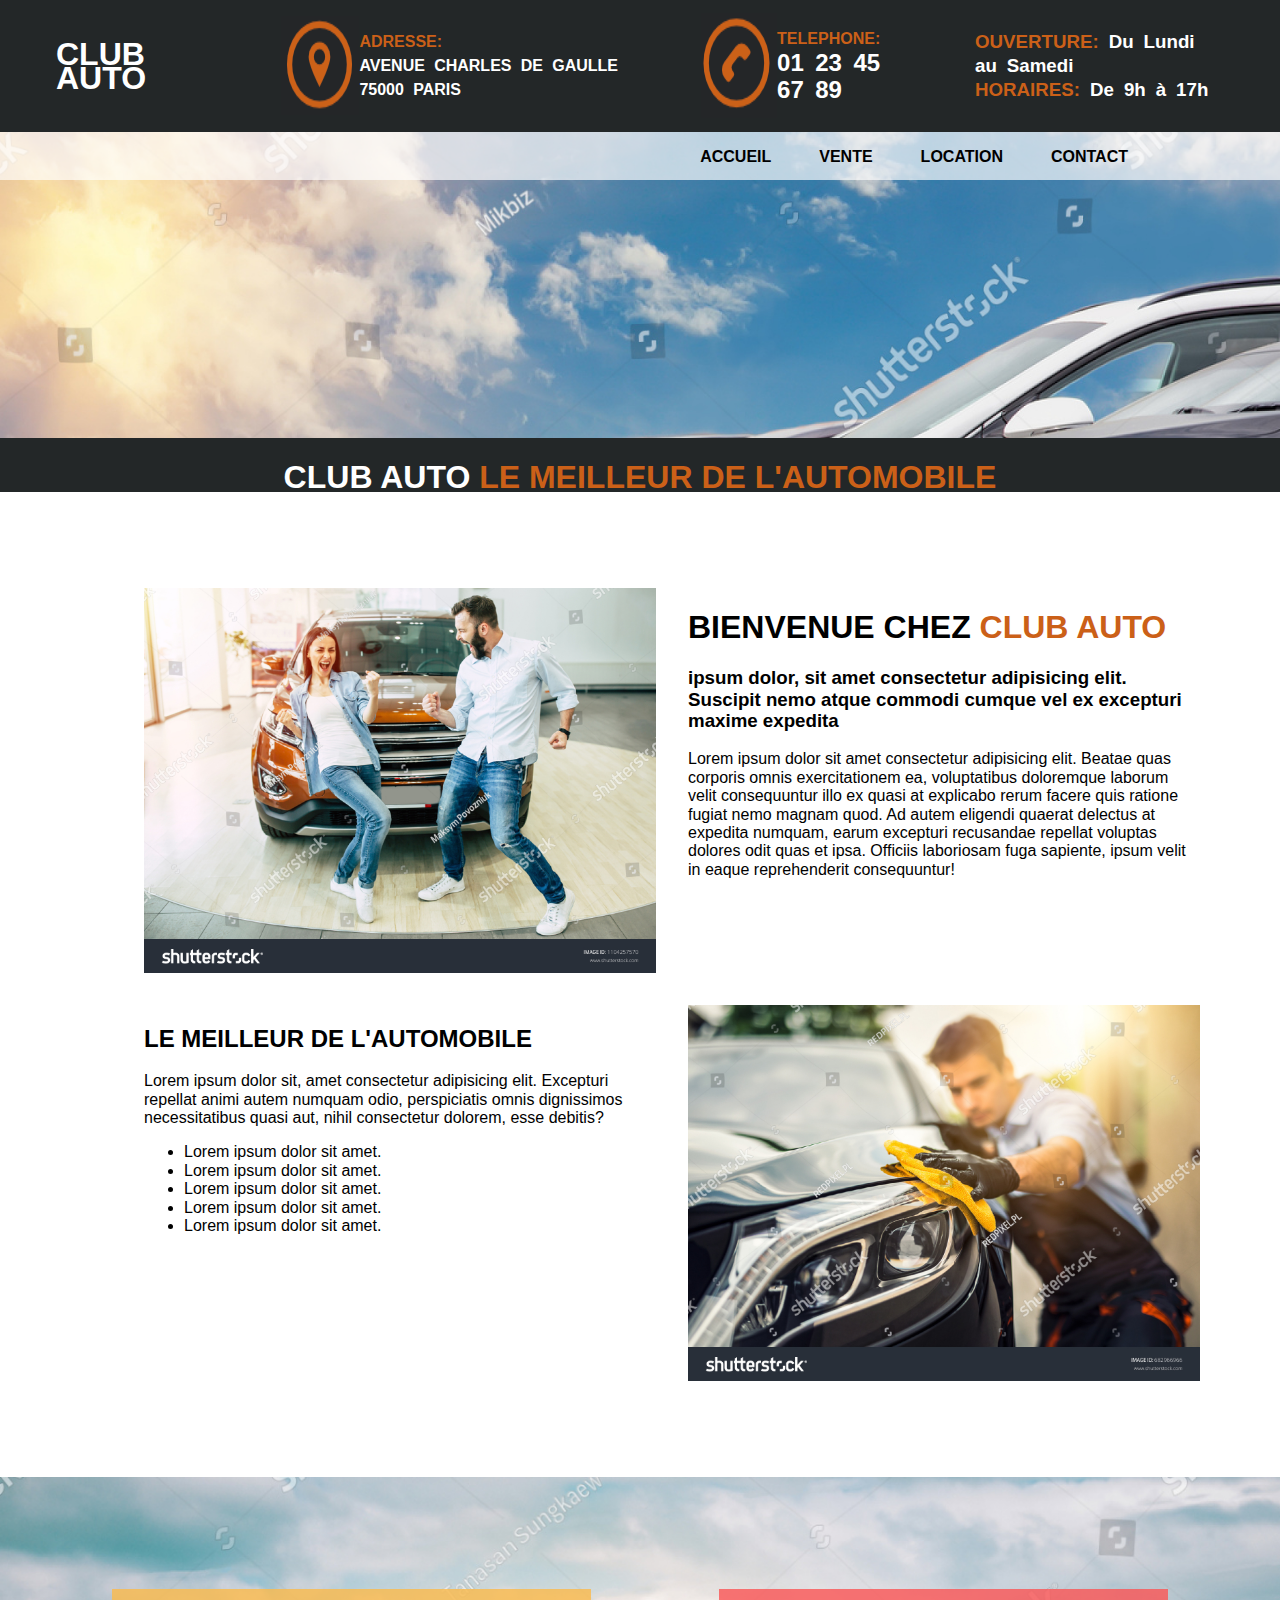
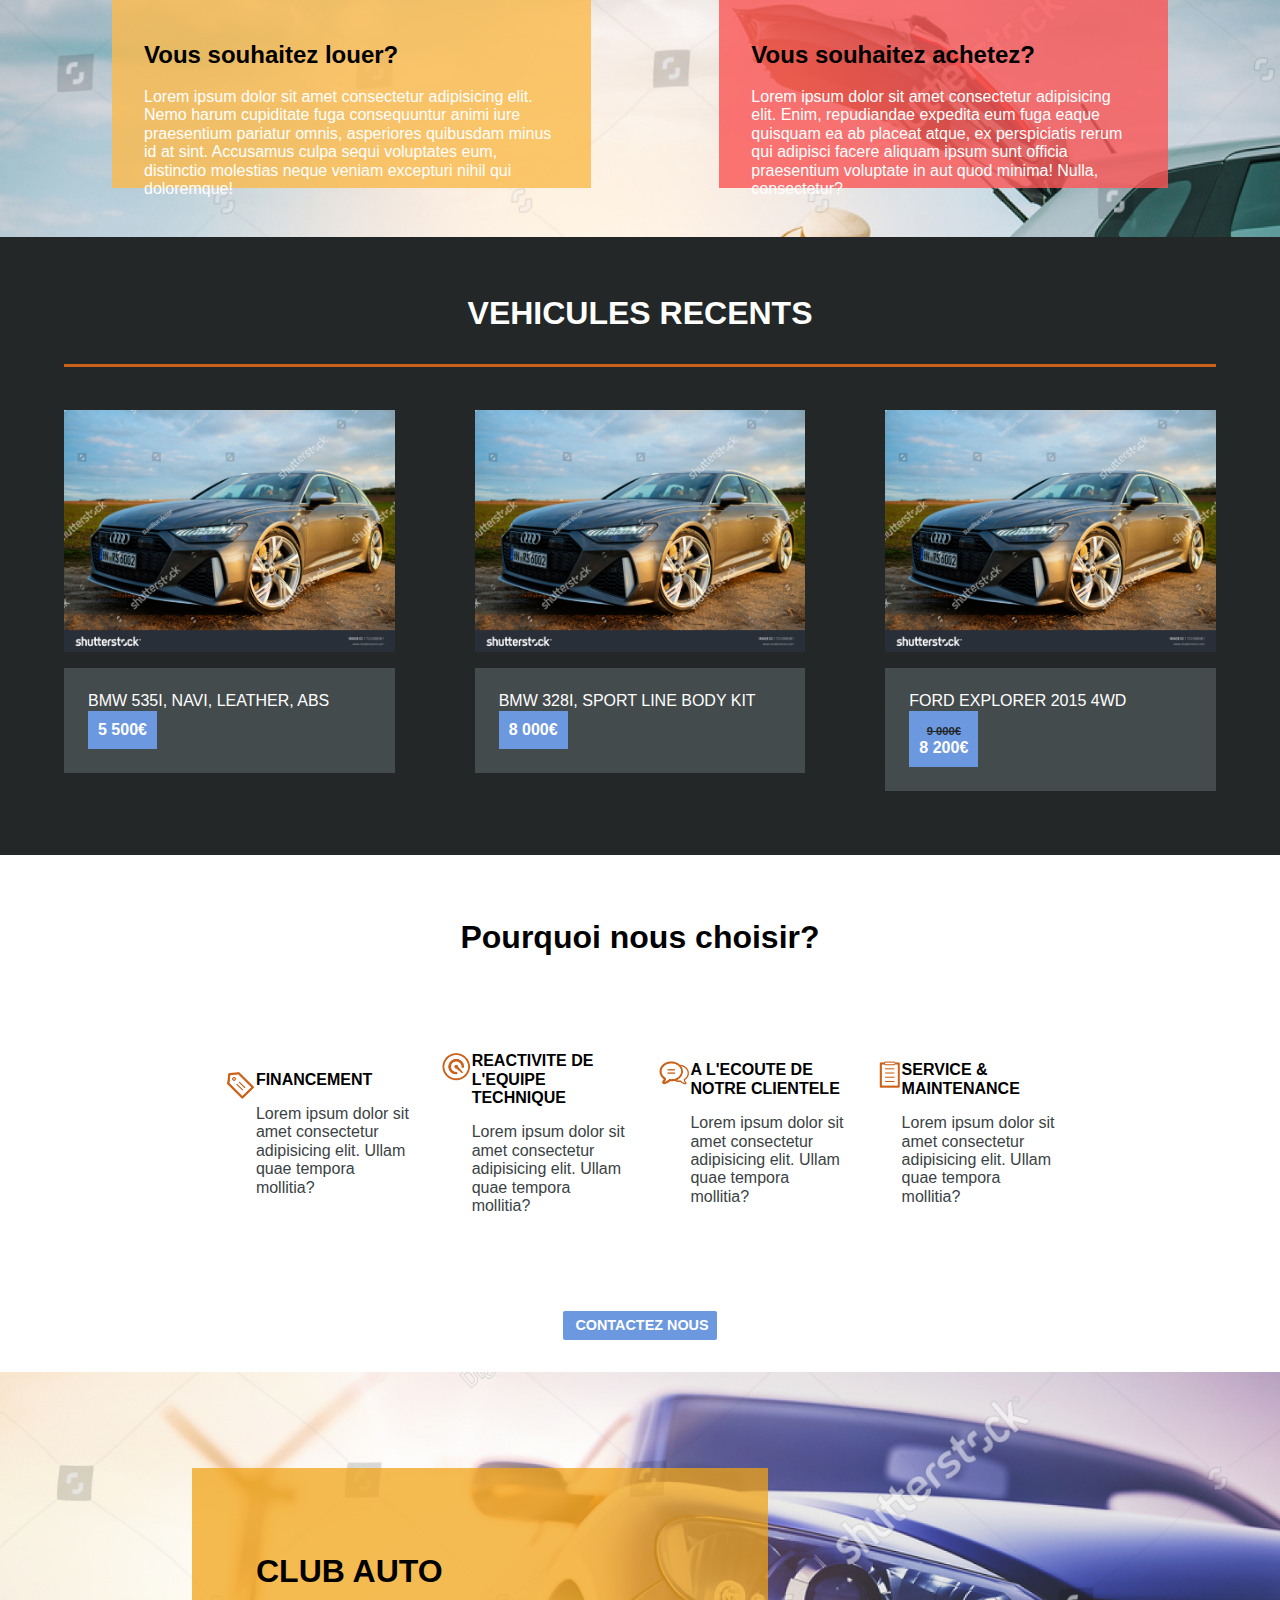
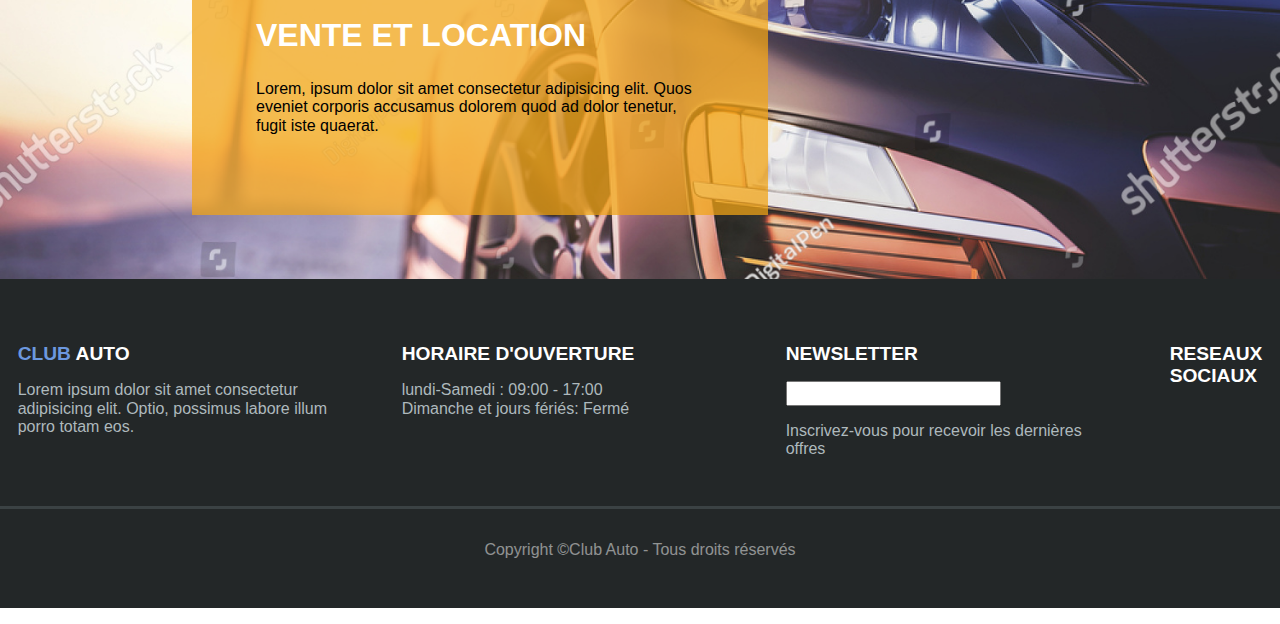
==== index.html @ ea51381f "Added" ====
<!DOCTYPE html>
<html lang="zxx">
<head>
    <meta charset="UTF-8">
    <meta http-equiv="X-UA-Compatible" content="IE=edge">
    <meta name="viewport" content="width=device-width, initial-scale=1.0">
    <title>Club Auto</title>
    <link rel="stylesheet" href="/normalize.css">
    <link rel="stylesheet" href="/style.css">
</head>
<body>
    <header id="mainHeader">
        <div class="burger">
            <svg fill="#000000" xmlns="http://www.w3.org/2000/svg"  viewBox="0 0 30 30" width="30px" height="30px"><path d="M 3 7 A 1.0001 1.0001 0 1 0 3 9 L 27 9 A 1.0001 1.0001 0 1 0 27 7 L 3 7 z M 3 14 A 1.0001 1.0001 0 1 0 3 16 L 27 16 A 1.0001 1.0001 0 1 0 27 14 L 3 14 z M 3 21 A 1.0001 1.0001 0 1 0 3 23 L 27 23 A 1.0001 1.0001 0 1 0 27 21 L 3 21 z"/></svg>
        </div>
        <section id="fHeader">
          
            <div class="A">
                <h1 class="none" >CLUB AUTO</h1>
            </div>
            <div class="AB">
                <img class="none" src="/icon/icone-adresse.png" alt="icon d'adresse">
                <h2 class="none">ADRESSE:<br><span>AVENUE CHARLES DE GAULLE 75000 PARIS</span></h2> <br>
                <p></p>
            </div>
            <div class="ABC">
            <img src="/icon/icon-telephone.png" alt="icon de téléphone">
                <h2>TELEPHONE:<br><span>01 23 45 67 89</span></h2>
               
            </div>
            <div class="ABCD">
                <h3 class="none"><SPAN>OUVERTURE:</SPAN> Du Lundi au Samedi <br><span>HORAIRES:</span> De 9h à 17h</h3>
                
            </div>
        </section>
        <section id="sHeader">
           <nav class="mainNav none">
                <ul>
                    <li><a href="/index.html">ACCUEIL</a></li>
                    <li><a href="/vente.html">VENTE</a></li>
                    <li><a href="/Location.html">LOCATION</a></li>
                    <li><a href="/Contact.html">CONTACT</a></li>
                </ul>
            </nav>    
             <div class="bottomHeader">      
                 <h1><span>CLUB AUTO</span> LE MEILLEUR DE L'AUTOMOBILE</h1>
            </div> 
        </section>

    </header> <!-- Ici ce termine le header -->
    
    <section id="AMiddlePage">
        <div id="AfContent"> 
            <div class="fblock">
                <img src="/img/clients.jpg" alt="photo clients">
            </div>
            <div class="sblock">    
                <h1>BIENVENUE CHEZ <span>CLUB AUTO</span></h1>
                <h3> ipsum dolor, sit amet consectetur adipisicing elit. Suscipit nemo atque commodi cumque vel ex excepturi maxime expedita </h3>
                <p>Lorem ipsum dolor sit amet consectetur adipisicing elit. Beatae quas corporis omnis exercitationem ea, voluptatibus doloremque laborum velit consequuntur illo ex quasi at explicabo rerum facere quis ratione fugiat nemo magnam quod. Ad autem eligendi quaerat delectus at expedita numquam, earum excepturi recusandae repellat voluptas dolores odit quas et ipsa. Officiis laboriosam fuga sapiente, ipsum velit in eaque reprehenderit consequuntur!</p>
            </div>
        </div>
        <aside id="AsContent">
            <div class="ffblock">        
                <h2>LE MEILLEUR DE L'AUTOMOBILE</h2>
                <p>Lorem ipsum dolor sit, amet consectetur adipisicing elit. Excepturi repellat animi autem numquam odio, perspiciatis omnis dignissimos necessitatibus quasi aut, nihil consectetur dolorem, esse debitis?</p>
                <ul>
                    <li>Lorem ipsum dolor sit amet.</li>
                    <li>Lorem ipsum dolor sit amet.</li>
                    <li>Lorem ipsum dolor sit amet.</li>
                    <li>Lorem ipsum dolor sit amet.</li>
                    <li>Lorem ipsum dolor sit amet.</li>
                </ul>
            </div>
            <div class="ssblock"> 
                <img src="/img/entretien.jpg" alt="photo entretien">
            </div>    
        </aside>
    </section>
    <section id="A2MiddlePage">
        <div id="first">
            <div class="A1fContent">
                <h2>Vous souhaitez louer?</h2>
                <p>Lorem ipsum dolor sit amet consectetur adipisicing elit. Nemo harum cupiditate fuga consequuntur animi iure praesentium pariatur omnis, asperiores quibusdam minus id at sint. Accusamus culpa sequi voluptates eum, distinctio molestias neque veniam excepturi nihil qui doloremque!</p>
            </div>
            <div class="A1sContent">
                <h2>Vous souhaitez achetez?</h2>
                <p>Lorem ipsum dolor sit amet consectetur adipisicing elit. Enim, repudiandae expedita eum fuga eaque quisquam ea ab placeat atque, ex perspiciatis rerum qui adipisci facere aliquam ipsum sunt officia praesentium voluptate in aut quod minima! Nulla, consectetur?</p>
            </div>
        </div>
        <aside id="second">
            <div>
                <h2>VEHICULES RECENTS</h2>
            </div>
            <div>
                <ul>
                    <li><img src="/img/vehicule2.jpg" alt="photo audi"><p>BMW 535I, NAVI, LEATHER, ABS <button> 5 500€</button></p></li>
                    <li class="none"><img src="/img/vehicule2.jpg" alt="photo audi"><p>BMW 328I, SPORT LINE BODY KIT <button> 8 000€</button></p></li>
                    <li class="none"><img src="/img/vehicule2.jpg" alt="photo audi"><p>FORD EXPLORER 2015 4WD <button><span>9 000€</span><br> 8 200€</button></li>
                </ul>
            </div>
        </aside>
    </section>
    <section id="AbottomPage">
        <div>
            <h3>Pourquoi nous choisir?</h3>
        </div>
        <div class="AbottomP"> 
            <ul>
                <li>
                    
                    <div> <img src="/icon/icon1.png" alt="icon financement"></div>
                   <div> <h4>FINANCEMENT</h4>
                    <p>Lorem ipsum dolor sit amet consectetur adipisicing elit. Ullam quae tempora mollitia?</p></div>
                </li>
                <li>
                   <div> <img src="/icon/icon2.png" alt="icon equipe technique">  </div>
                   <div> <h4>REACTIVITE DE L'EQUIPE TECHNIQUE</h4>
                    <p>Lorem ipsum dolor sit amet consectetur adipisicing elit. Ullam quae tempora mollitia?</p></div>
                </li>      
                <li>
                    <div> <img src="/icon/icon3.png" alt="icon clientele"></div>
                    <div> <h4>A L'ECOUTE DE NOTRE CLIENTELE</h4>
                    <p>Lorem ipsum dolor sit amet consectetur adipisicing elit. Ullam quae tempora mollitia?</p></div>
                </li>
                <li>
                    <div> <img src="/icon/icon4.png" alt="icon service"></div>
                    <div>  <h4>SERVICE & MAINTENANCE</h4>
                    <p>Lorem ipsum dolor sit amet consectetur adipisicing elit. Ullam quae tempora mollitia?</p></div>
                </li>
            </ul> 
        </div>
        <div class="bouton">   
            <button>CONTACTEZ NOUS</button>
        </div>       
            
    </section>
    <section id="A2bottomPage">
        <div class="AbottomContent">
            <h1>CLUB AUTO </h1><h2>VENTE ET LOCATION</h2>
            <p>Lorem, ipsum dolor sit amet consectetur adipisicing elit. Quos eveniet corporis accusamus dolorem quod ad dolor tenetur, fugit iste quaerat.</p>
        </div>
    </section>
    <footer id="mainFooter">
        <ul>
            <li><h2><span>CLUB</span>  AUTO</h2>
                <p>Lorem ipsum dolor sit amet consectetur adipisicing elit. Optio, possimus labore illum porro totam eos.</p>
            </li>
            <li><h2>HORAIRE D'OUVERTURE</h2>
                <p>lundi-Samedi : 09:00 - 17:00<br> Dimanche et jours fériés: Fermé</p>
            </li>
            <li><h2>NEWSLETTER</h2>
                <label for="email"></label>
                <input type="email" name="email" id="email">
                <p>Inscrivez-vous pour recevoir les dernières offres</p>
            </li>
            <li><h2>RESEAUX SOCIAUX</h2>
            </li>
        </ul>
        <div class="aaa">
            <p>Copyright &#169;Club Auto - Tous droits réservés</p>
        </div>
    </footer><!-- Ici ce termien le footer-->
    
</body>
</html>
---- style.css ----
*{
    font-family: Arial, Helvetica, sans-serif;
}
html,body{
    width:100%;
    overflow-x:hidden;
    }


#fHeader{
    background-color: #232728;
    height: 7.5vh;
    display: flex;
    padding: 2em 1em;
    justify-content: center;
    align-items: center;
}
#fHeader h2{
    font-size: 1em;
    color: #cb6018;
}
#fHeader p , #fHeader h3{
    color: #FFF;
}
#fHeader div{
    padding: 2em 2.5em;
    display: flex;
    word-spacing: 0.3em;
    line-height: 1.5em
}
.AB h2 span,.ABC h2 span,.A{
    color: #fff;
}
.ABC h2 span{
    font-size: 1.5em;
}
.ABCD h3 span{
color: #cb6018;
}

#sHeader{
    background-image: url(/img/vehicule1.jpg);
    background-repeat: no-repeat;
    height: 40vh;
    background-size: cover;
    position: relative;
      
}
.mainNav{
    background-color: #ffffffad;
    height: 3rem;
    width: 100vw;     
}
.mainNav ul{
    list-style: none;
    display: flex;
    justify-content: right; 
    padding-right: 10%;  
    margin: 0;
    padding-top: 1em;
   
}
.mainNav ul li a{
    text-decoration: none;
    padding: 1.5rem;
    font-weight: bolder;
    color: black;    
    
}
img{
    max-width: 100%;
    height: auto;
    display: block;
}
.bottomHeader{
    background-color: #232728;
    height: 6vh;
    width: 100vw;
    font-size: 1em;
    color: #cb6018;
   position: absolute;
   bottom: 0;
    
    
}
.bottomHeader h1{
    text-align: center;
}
#sHeader h1 span{
    color: #FFF;
}
#AMiddlePage {
   display: grid;
   padding: 5em 8em;     
}
#AfContent{   
    display: flex;
    justify-content: center;
} 
.fblock{
    padding: 1em; 
    width: 40vw;     
}
.sblock{
    padding: 1em;
    width: 40vw;
}
.sblock h1 span{
    color: #cb6018;
}
#AsContent{   
    display: flex;   
    justify-content: center;
} 
.ffblock{
    padding: 1em; 
    width: 40vw; 
}
.ssblock{
    padding: 1em;
    width: 40vw;
}
#A2MiddlePage {
    background-image: url(/img/vente-location.jpg);
    background-repeat: no-repeat;
    background-size: cover;
}
#first{
    height: 40vh;
    display: flex;
}
#first p{
    color: #FFF;
}
.A1fContent{
background-color: #faba4dd0;
margin: 7em 1em 7em 7em;
padding: 2em;
height: 15vh;
}
.A1sContent{
    background-color: #fa5757d0;
    margin: 7em 7em 7em 7em;
    padding: 2em;
    height: 15vh;
}
#second{
    background-color: #232728;
    padding: 2em 4em;       
}   
#second h2{
text-align: center;
border-bottom: 3px solid #cb6018;
padding-bottom: 1em;
font-size: 2em;
color: #FFF;
}
#second ul{
    display: inline-flex;
    list-style-type: none;
   grid-gap: 5em;  
   justify-content: center; 
   padding-left: 0;      
}
#second ul li button{
    background-color:#6C98DF;
    color: #fff;
    padding: 10px;
    border: none;
    height: auto;
    width: auto;
    font-weight: bold;
   
   
   
}
#second ul li button span{
    text-decoration: line-through;
    color: #232728;
    font-size: 0.7em;
}
#second ul li p{
    background-color: #444b4d;
    color: #FFF;
    padding: 1.5em; 
}
#AbottomPage{
    padding: 2em 10em;
}
#AbottomPage h3{
text-align: center;
font-size: 2em;
}
.AbottomP ul{
    display: flex;
    list-style-type: none;  
    align-items: center; 
   padding: 3em;
}
.AbottomP ul li img{
height: auto;

}
.AbottomP ul li p{
    color: #3b4244;   
}
.AbottomP ul li h4{
    margin: 0;
}
.AbottomP ul li{
    padding: 1em;
    display: flex;
    align-items: flex-start;
}
#AbottomPage button{
    background-color: #6C98DF;
    color: #FFF;
    padding: 6px 8px 6px 12px; 
    border: none;
    border-radius: 2px;   
    font-size: 0.9em;
    font-weight: bold;
}
.bouton{
    align-items: center;
    display: flex;
    justify-content: center;
}
#A2bottomPage{
    background-image: url(/img/vehicule3.jpg);
    height: auto;
    background-size: cover;
    background-repeat: no-repeat;
    display: flex;
}
.AbottomContent{
    background-color:#f0a315bd ;
    margin: 6em 1em 4em 12em;
    width: 35vw;
    padding: 4em;
}
.AbottomContent h2{
    font-weight: bolder;
}
.AbottomContent h2{
    color: #FFF;
    font-size: 2em;
    font-weight: bold;   
}
/* FOOTER*/
#mainFooter{
    background-color: #232728;
    height: auto;
    margin: 0;   
    
}
#mainFooter h2{
    color: #FFF;
    font-size: 1.2em;
}
#mainFooter ul li h2 span{
    color: #6C98DF;
}
#mainFooter ul{
    display: flex;
    padding:1em 5em ;
    list-style-type: none;
    margin: 0;
    justify-content: center;
}
#mainFooter ul li{
    border-bottom: #3b4244 solid;
    padding: 2em;
}
#mainFooter ul li p{
    color: #aeb9bd;
    width: 20em;
}
.aaa p{
    text-align: center;
    padding-bottom: 3em;
    color: #ffffff81;
}
/*FOOTER*/
/* PAGE VENTE */

#VmainHeader{  
    height: 30vh;
}

#VfHeader{
    background-color: #232728;
    height: 7.5vh;
    display: flex;
    padding: 2em 1em;
    justify-content: center;
    align-items: center;
    
}
#VfHeader h2{
    font-size: 1em;
    color: #cb6018;
}
#VfHeader p , #VfHeader h3{
    color: #FFF;
}
.VA{
    color: #fff;
    padding: 2em 3.5em;
}
.VAB{
    padding: 2em 3.5em;
    display: flex;
    word-spacing: 0.3em;
    line-height: 1.5em
    
}
.VAB h2 span,.VABC h2 span{
    color: #fff;
}
.VABC h2 span{
    font-size: 1.5em;
}
.VABC{
    padding: 2em 3.5em;
    display: flex;
}
.VABCD{
    padding: 2em 3.5em;
}
.VABCD h3 span{
color: #cb6018;
}
.VmainNav{
    background-color: rgba(255, 255, 255, 0.678);
    height: 3vh;    
}
.VmainNav ul{
    display: flex;
    list-style-type: none;
    justify-content: right;
    margin: 0;
    padding: 1em 15em;
    
    

}
.VmainNav ul li a{
    text-decoration: none;
    color: black;
    font-weight: bolder;
    padding:1.5em;    
}
#TopPage h2{
    padding:1em 6em;
    color: #FFF;
    font-weight: bold;
    font-size: 2em;
}
#TopPage{
    background-image: url(/img/vente-location.jpg);
    background-repeat: no-repeat;
    background-size:cover;
    height: 15vh;
    background-position: center;   
}
#VPageContent{
    padding: 0 4em;
}
#LeftCol{  
    display: grid;
    width: auto;
    height: auto;
}
.Vordre{
    display: flex;
    border-bottom: 1px #444b4d3a solid;
    padding-bottom: 1em;
    width: auto;
}
.Vordre p{
    color: #444b4d;
    padding: 0.5em;
}
.Vordre select{
    padding: 1em;
    border: none;
    background-color: #edf2f3;
    color: #202425;
}
#LeftCol ul{
    list-style-type: none;
    
}
#LeftCol ul img{
    height: auto;
    width: auto;
    
}
#Vfirst{
    display: flex;   
    padding: 1em;
    border-bottom: 1px #444b4d3a solid;   
}
#LeftCol ul div{
    padding: 1em;
}
.Vsecond{
    width: 20vw;
}
.Vthird{
    width: 30vw;
}
.Vthird p{
    line-height: 1.5em;
    color: grey;
}
.Vthird p span{
    color: black;
    font-weight: bold;
}
.Vfourth button,.Vfourthh button{
   color: #FFF;
   background-color: #6C98DF; 
   border: none;
   padding:0.6em 0.6em 0.6em 1.2em;
   border-radius: 1px;
   width: 6em;
   font-weight: bold;
   font-size: 1.3em;
}
#rightCol{
    height: auto;
    box-shadow: 6px 6px 0px rgba(0, 0, 0, 0.336);
    width: auto;    
    float: right;   
    padding: 0em;
    
}

.TopRight{
background-color:#232728;
color: #FFF;
display: grid;
padding: 0.5em ;
align-items: center;
grid-template-columns: 1fr 2fr;

}
.TopRight img{
    height: 4vh;
    padding: 1em;
}
#rightCol ul li{
    list-style-type: none;
    padding: 0.5em;
    text-align: center;         
}
#rightCol ul li select{
    width: 13vw;
    padding: 0.5em;
    background-color: #f5f6f7;
    border: none;   
    color: #3b4244;   
}
#rightCol ul{
    padding: 1em;   
}
.prix {
    text-align: center;
    padding: 1em;
}
.renitialiser{
    text-align: center;
    padding: 2em;
}
.renitialiser button{
    background-color: #6C98DF;
    border: none;
    border-radius: 2px;
    padding: 1em 2em;
    color: #FFF;
    font-weight: bold;
}
/*CONTACT*/
#CTopPage{
    margin: 0;
    background-image: url(/img/vehicule3.jpg);
    background-repeat: no-repeat;
    background-size:cover;
   height: 100%;     
}   
#PageContent{
    background-color: #fff;
   padding: 2em 4em 5em 4em;
   height: 29vh;
   margin: 0em 10em 5em 10em;
   width: auto;
}
#PageContent h2{
    font-size: 2em; 
   
}
.body{
    background-color: #EEF2F5;
}
#frmContact{
    grid-gap: 2em;
    display: grid;
    grid-template-columns:2fr 1fr ;
}
#frmContact  div{
    display: flex;
    flex-direction: column;   
}
.Cfirst{
    display: grid;
    grid-template-columns: 1fr 1fr;
    grid-gap: 2em;
}
#frmContact  div input{
    border: none;
    background-color: #ECEFF4;
    padding: 1em;
    margin: 1em 0 0 0 ;
}
#frmContact  div textarea{
    background-color: #ECEFF4;
    border: none;
    padding: 1em;
    margin: 1em 0 0 0 ;
    resize: none ;
    
  
}
.envoyez{
  text-align: right;
  
}
.envoyez button{
    border: none;
    background-color: #6C98DF;
    padding: 1em 2em;
    color: #fff;
    font-weight: bold;
    margin: 2em;
    border-radius: 3px;
}
/*PAGE VEHICULE*/
#barmenu{
    background-color: rgb(224, 230, 231);
    height: 3vh;  
}
#mainNav ul{
    display: flex;
    list-style-type: none;
    justify-content: right;
    margin: 0;
    padding: 1em 15em;
  
}
#mainNav ul li a{
    text-decoration: none;
    color: black;
    padding: 1.5em;
    font-weight: bolder;
    text-decoration: none;  
}
#PageVehicule{
    padding: 2em 10em;
    width: 45vw;
}
#VtopPage img{
    height: auto;
    width: 45vw;
}
#Vmenu{
    background-color: #202425;
    color: #fff;
}
#Vmenu ul{
    list-style-type: none;
    display: flex;
}
#Vmenu ul li{
    padding: 1em;
}
#Vpara div{
    padding-left:2em ;
    color: gray;
    border-left: #cb6018 solid;
}




@media screen and (max-width:480px){
    #fHeader div{
        padding: 0;
    }
    .burger svg,.VA svg{
        fill: #6C98DF;  
        padding: 1em;
    }
    .burger{
        background-color: #232728;
        width: 100vw;
        text-align: right;
    }
    .none{
         display: none;
        }
    .ABC{
        position: absolute;    
    }
    #sHeader{
        background-image: none;height: 17vh;
        
    }
    .bottomHeader{
        height: 20vh;position: absolute;
    }
    #AMiddlePage{
        padding: 0;
  
    }
    #AfContent {
        display: block;
    }

    .fblock{
     width: auto;
    }
    .sblock{
        width: auto;
    }
    #AsContent {
        display: block;
    }

    .ffblock{
     width: auto;
    }
    .ssblock{
        width: auto;
    }
    #A2MiddlePage{
        height: auto;
    }
    #first{
        display: block;
        height: auto;
        padding: 1em 0;
    }
    .A1fContent{
        height: auto;
        margin:0 0 1em 0;    
    }
    .A1sContent{
        height: auto;
        margin:0;  
    }
    #AbottomPage{
        padding: 1em;
        
    }
    .AbottomP ul{
        display: block;
    }
    #A2bottomPage{
        height: auto;
    }
    .AbottomContent{
        margin: 4em 0;
        width: auto;
        height: auto; 
    }
    #mainFooter{
        padding: 1em;
    }
    #mainFooter ul{
        display: block;
        padding: 0;

    }
    #mainFooter ul li{
        border-bottom: none;
    }
    .aaa {
        border-top: #3b4244 solid ;  
    }
    /*VENTE ET LOCATION */
    #VmainHeader{
        height: auto;
    }
    #VfHeader{
       display: grid;
       height: auto;
       padding: 0;
    }
    .VA{
        display: grid;
        padding: 1em;
        grid-template-columns: 4fr 1fr;
        align-items: center;
    }
    .VABC{
        padding:0 0 1em 0;
    }
    #TopPage h2{
        margin: 0;
        padding: 1em;
    }
    #VPageContent{
        padding: 1em;
    }
    #rightCol{
        float: none;
        padding: 0;
        margin: 1em;
    }
    #rightCol ul li select{
       width: 80% ;
    }
    #LeftCol ul{
        padding: 0;
    }
   
    #Vfirst{
       display: block;
       padding: 1em;
     
    }
    .Vsecond{
        
        width: auto;
        
    }
    .Vthird{
        width: auto;
    }
    .Vfourthh{
        float: right;
        position: absolute; 
    }
    #LeftCol ul div {
        padding: 0;
    }
    /*Page Contact */
    #CTopPage{
        height: 50vh;
    }
    #PageContent{
      width: auto;
      height: auto;
      margin: 1em;
      padding: 2em;
    }
    #frmContact{
        display: block;
        
    }
    #frmContact div{
        padding: 1em 0;
    }
    .Cfirst{
        display: block;
    }
    .envoyez{
        text-align: center;
    }
    /*VEHICULE*/
    #barmenu,#mainNav{
        display: none;
    }
    #PageVehicule{
        width: auto;
        padding: 0;
    }
    #Vmenu nav ul{
        display: block;
        text-align: center;
        padding: 0;
    }
    #Vmenu{
        margin: 2em;
    }
    #VtopPage{
        padding: 2em;
    }
    #VtopPage img{
        width: auto;
    }
    #Vpara{
        padding: 2em;
    }





























}
@media screen and (min-width:480px){
    .burger svg,.VA svg{
        display: none;
    }
    .Vfourthh{
        display: none;
    }
    
}
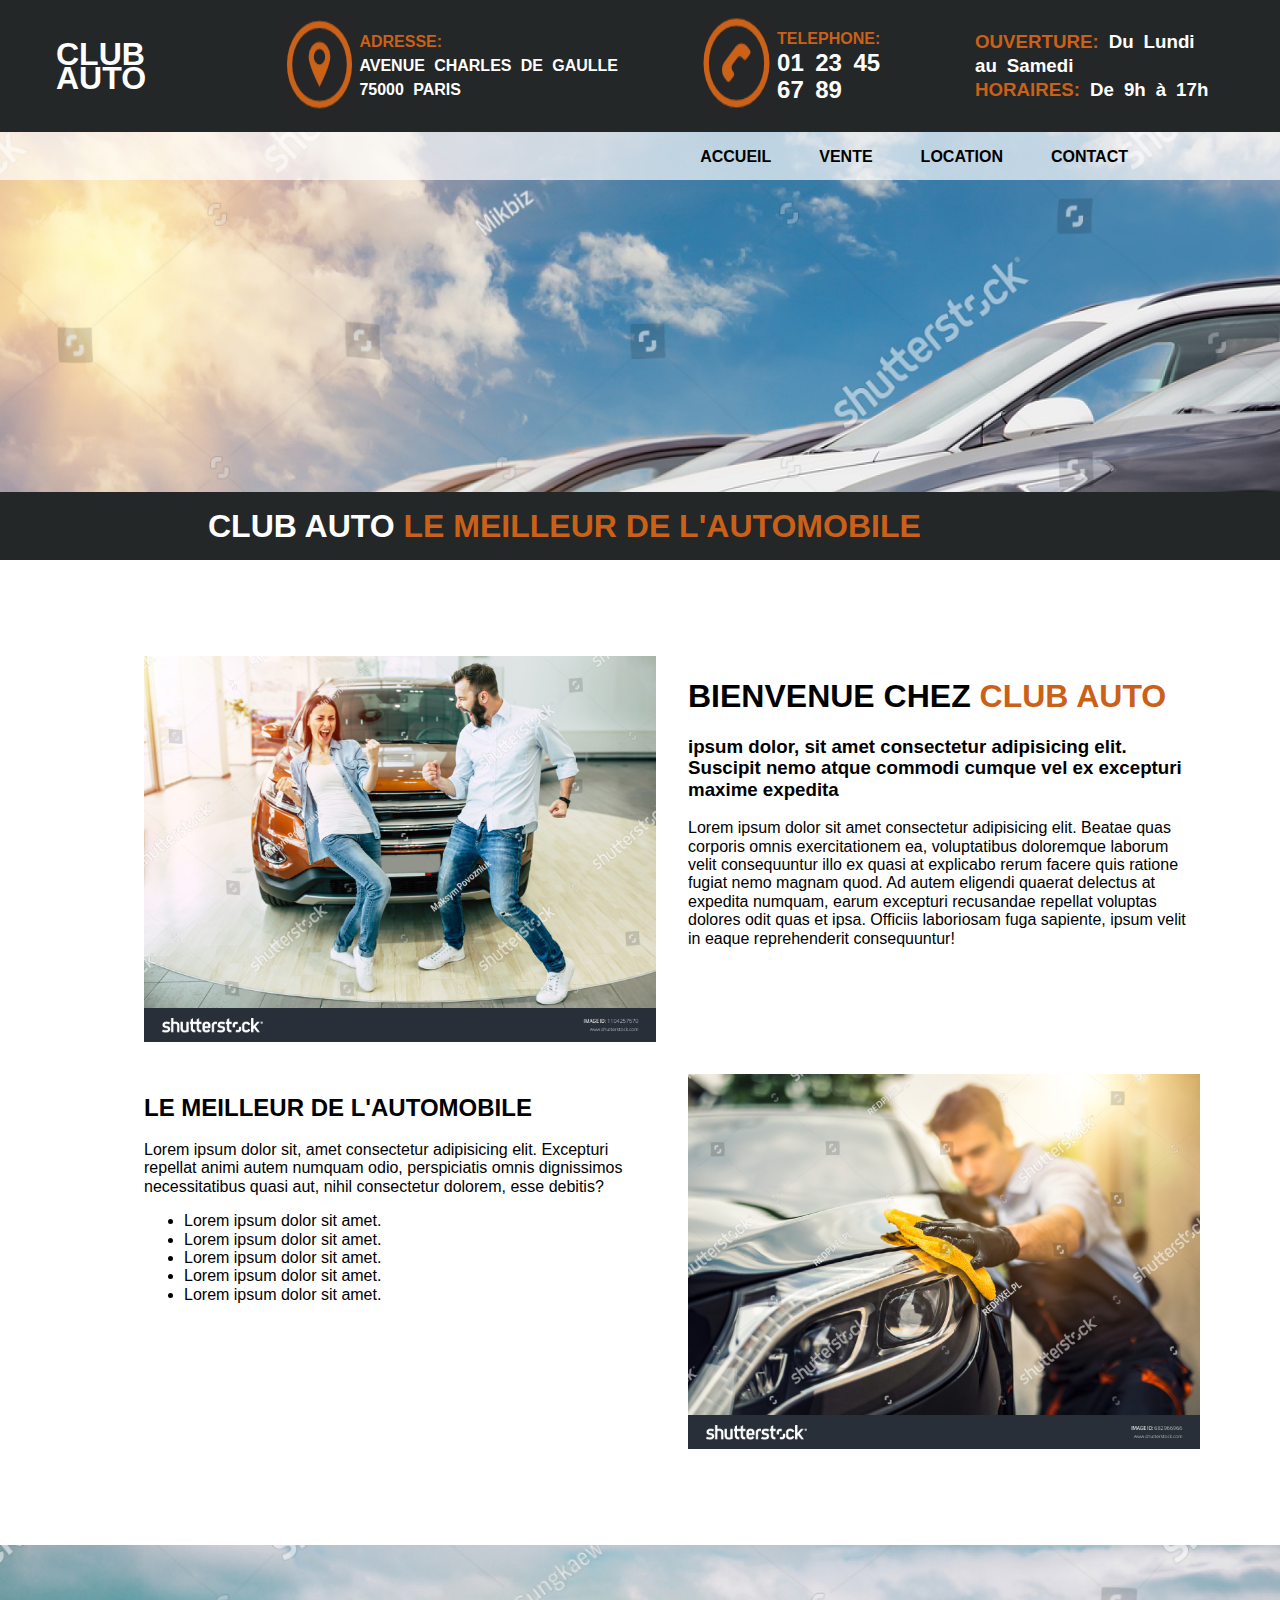
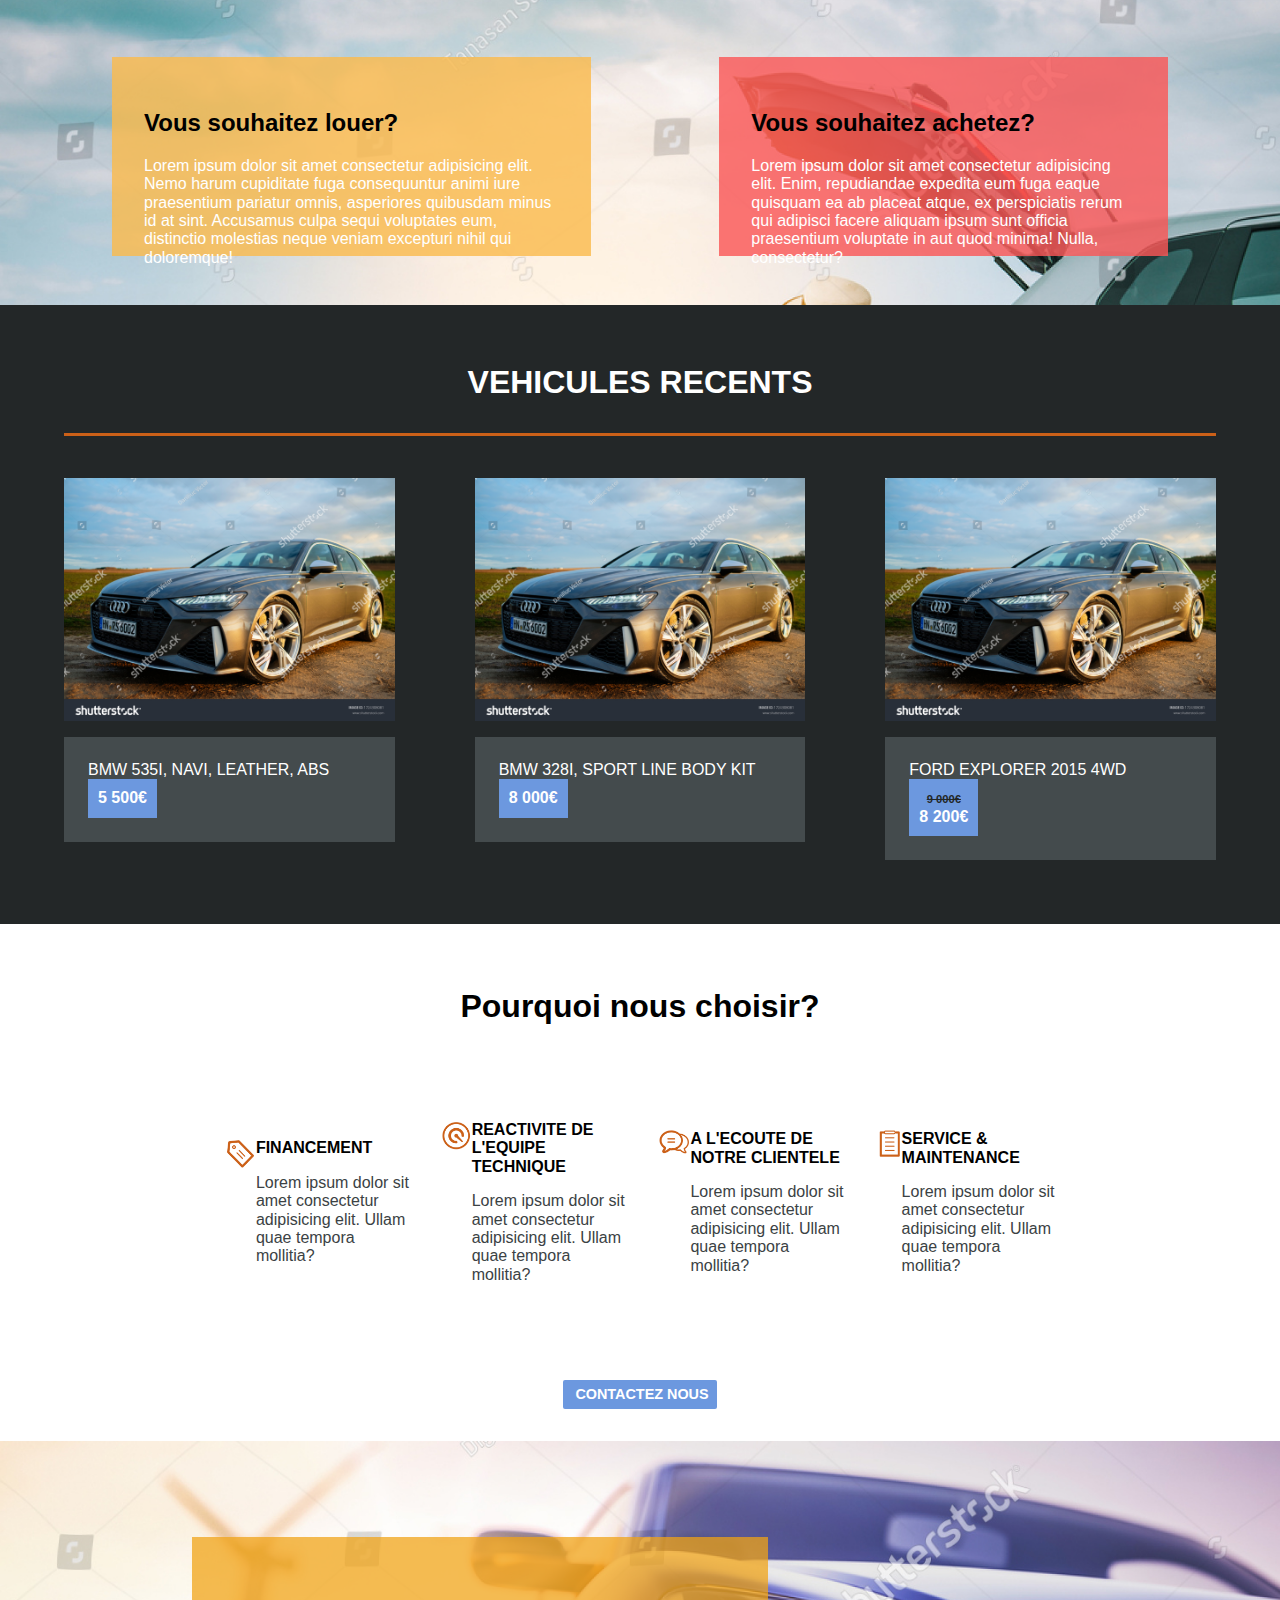
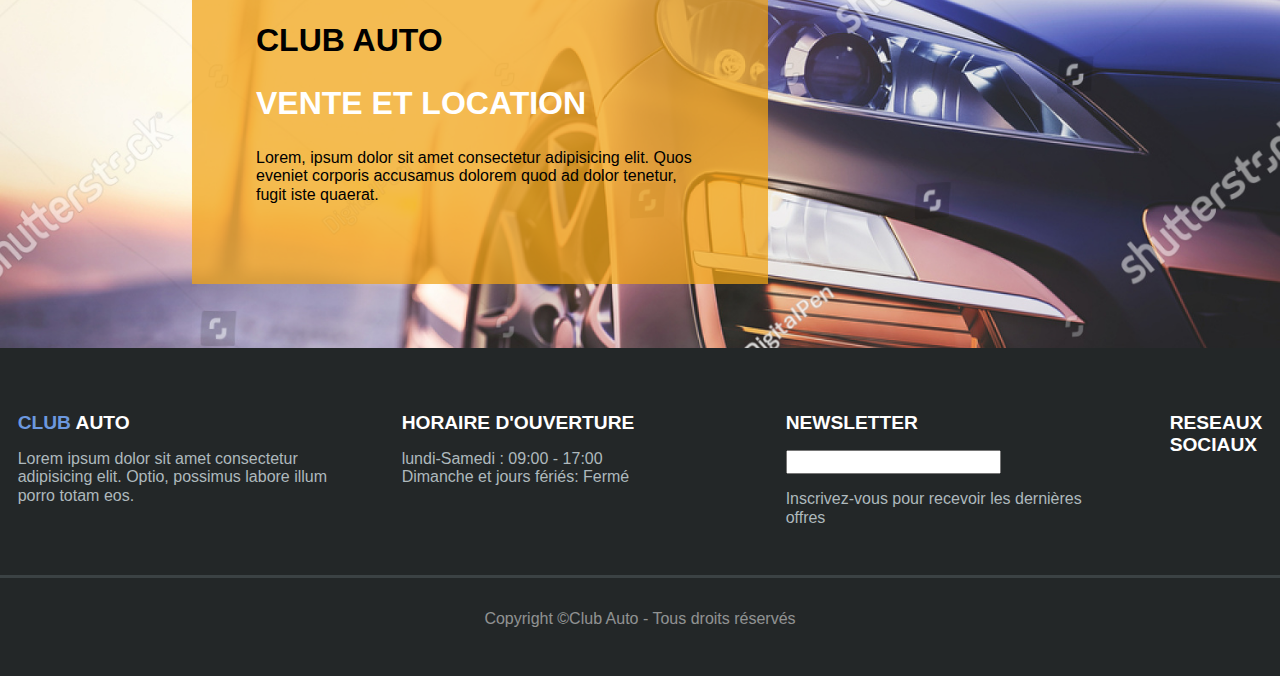
==== commit 8cd01a31: "added" ====
--- a/index.html
+++ b/index.html
@@ -42,10 +42,11 @@
                     <li><a href="/Contact.html">CONTACT</a></li>
                 </ul>
             </nav>    
-             <div class="bottomHeader">      
-                 <h1><span>CLUB AUTO</span> LE MEILLEUR DE L'AUTOMOBILE</h1>
-            </div> 
+              
         </section>
+        <div class="bottomHeader">      
+            <h1><span style="color:white">CLUB AUTO</span> LE MEILLEUR DE L'AUTOMOBILE</h1>
+       </div>
 
     </header> <!-- Ici ce termine le header -->
     
--- a/style.css
+++ b/style.css
@@ -44,6 +44,7 @@
     height: 40vh;
     background-size: cover;
     position: relative;
+    
       
 }
 .mainNav{
@@ -74,20 +75,16 @@
 }
 .bottomHeader{
     background-color: #232728;
-    height: 6vh;
+    height: auto;
     width: 100vw;
     font-size: 1em;
     color: #cb6018;
-   position: absolute;
-   bottom: 0;
-    
-    
+   padding: 1em;
+      
 }
 .bottomHeader h1{
-    text-align: center;
-}
-#sHeader h1 span{
-    color: #FFF;
+    padding-left: 15%;
+    margin: 0;
 }
 #AMiddlePage {
    display: grid;
@@ -567,7 +564,7 @@
     text-decoration: none;  
 }
 #PageVehicule{
-    padding: 2em 10em;
+    padding: 0em 10em 2em 10em;
     width: 45vw;
 }
 #VtopPage img{
@@ -590,8 +587,39 @@
     color: gray;
     border-left: #cb6018 solid;
 }
-
-
+ul.breadcrumb {
+    padding: 10px 16px;
+    list-style: none;
+    border-bottom:grey solid 1px;
+    color: grey;
+    
+  }
+  
+  /* Display list items side by side */
+  ul.breadcrumb li {
+    display: inline;
+    font-size: 12.5px;
+    
+  }
+  
+  /* Add a slash symbol (/) before/behind each list item */
+  ul.breadcrumb li+li:before {
+    padding: 8px;
+    
+    content: "/\00a0";
+  }
+  
+  /* Add a color to all links inside the list */
+  ul.breadcrumb li a {
+    color:grey;
+    text-decoration: none;
+  }
+  
+  /* Add a color on mouse-over */
+  ul.breadcrumb li a:hover {
+    color: #01447e;
+    text-decoration: underline;
+  }
 
 
 @media screen and (max-width:480px){
@@ -614,11 +642,11 @@
         position: absolute;    
     }
     #sHeader{
-        background-image: none;height: 17vh;
+        background-image: none;height:0;
         
     }
     .bottomHeader{
-        height: 20vh;position: absolute;
+        height:auto;
     }
     #AMiddlePage{
         padding: 0;
@@ -794,37 +822,13 @@
     #Vpara{
         padding: 2em;
     }
-
-
-
-
-
-
-
-
-
-
-
-
-
-
-
-
-
-
-
-
-
-
-
-
-
-
-
-
-
-}
-@media screen and (min-width:480px){
+    #breadcrumb{
+        padding: 3em 2em 0em 2em;
+    }
+
+}
+
+@media screen and (min-width:481px) {
     .burger svg,.VA svg{
         display: none;
     }
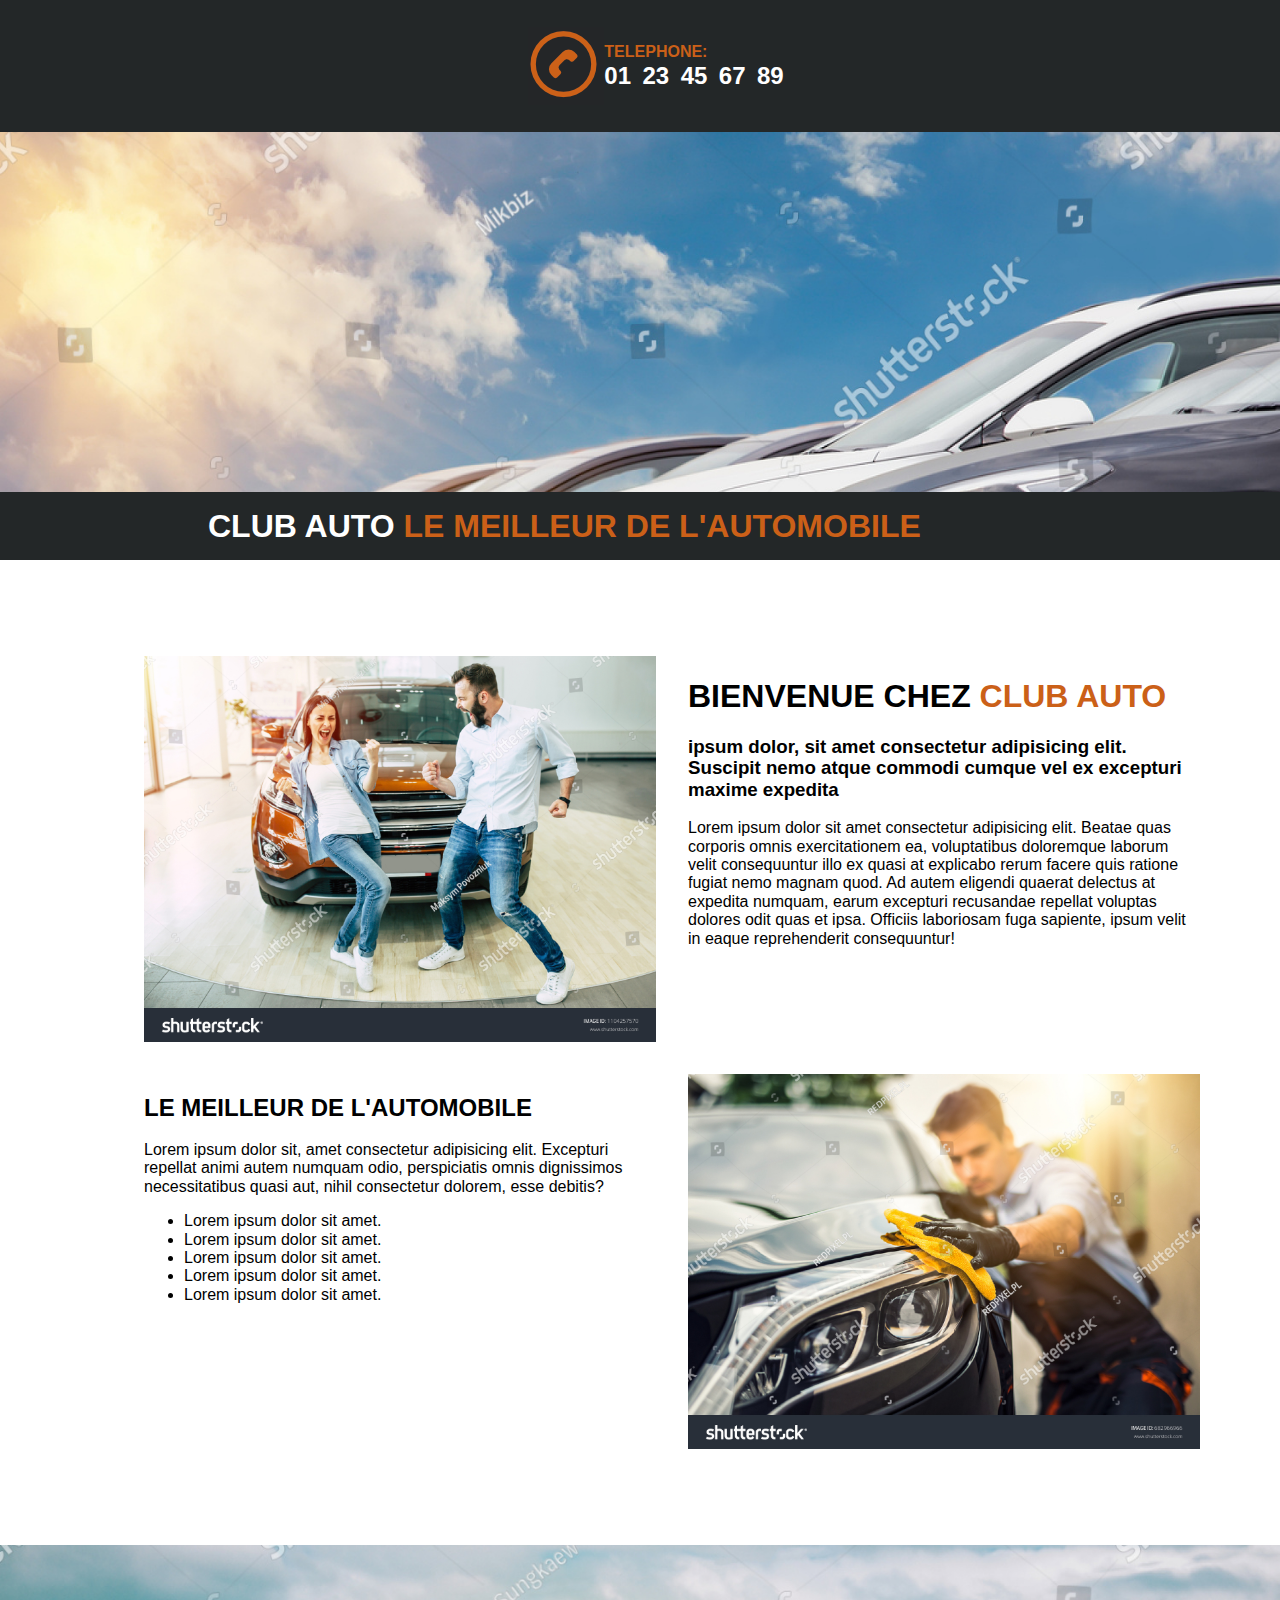
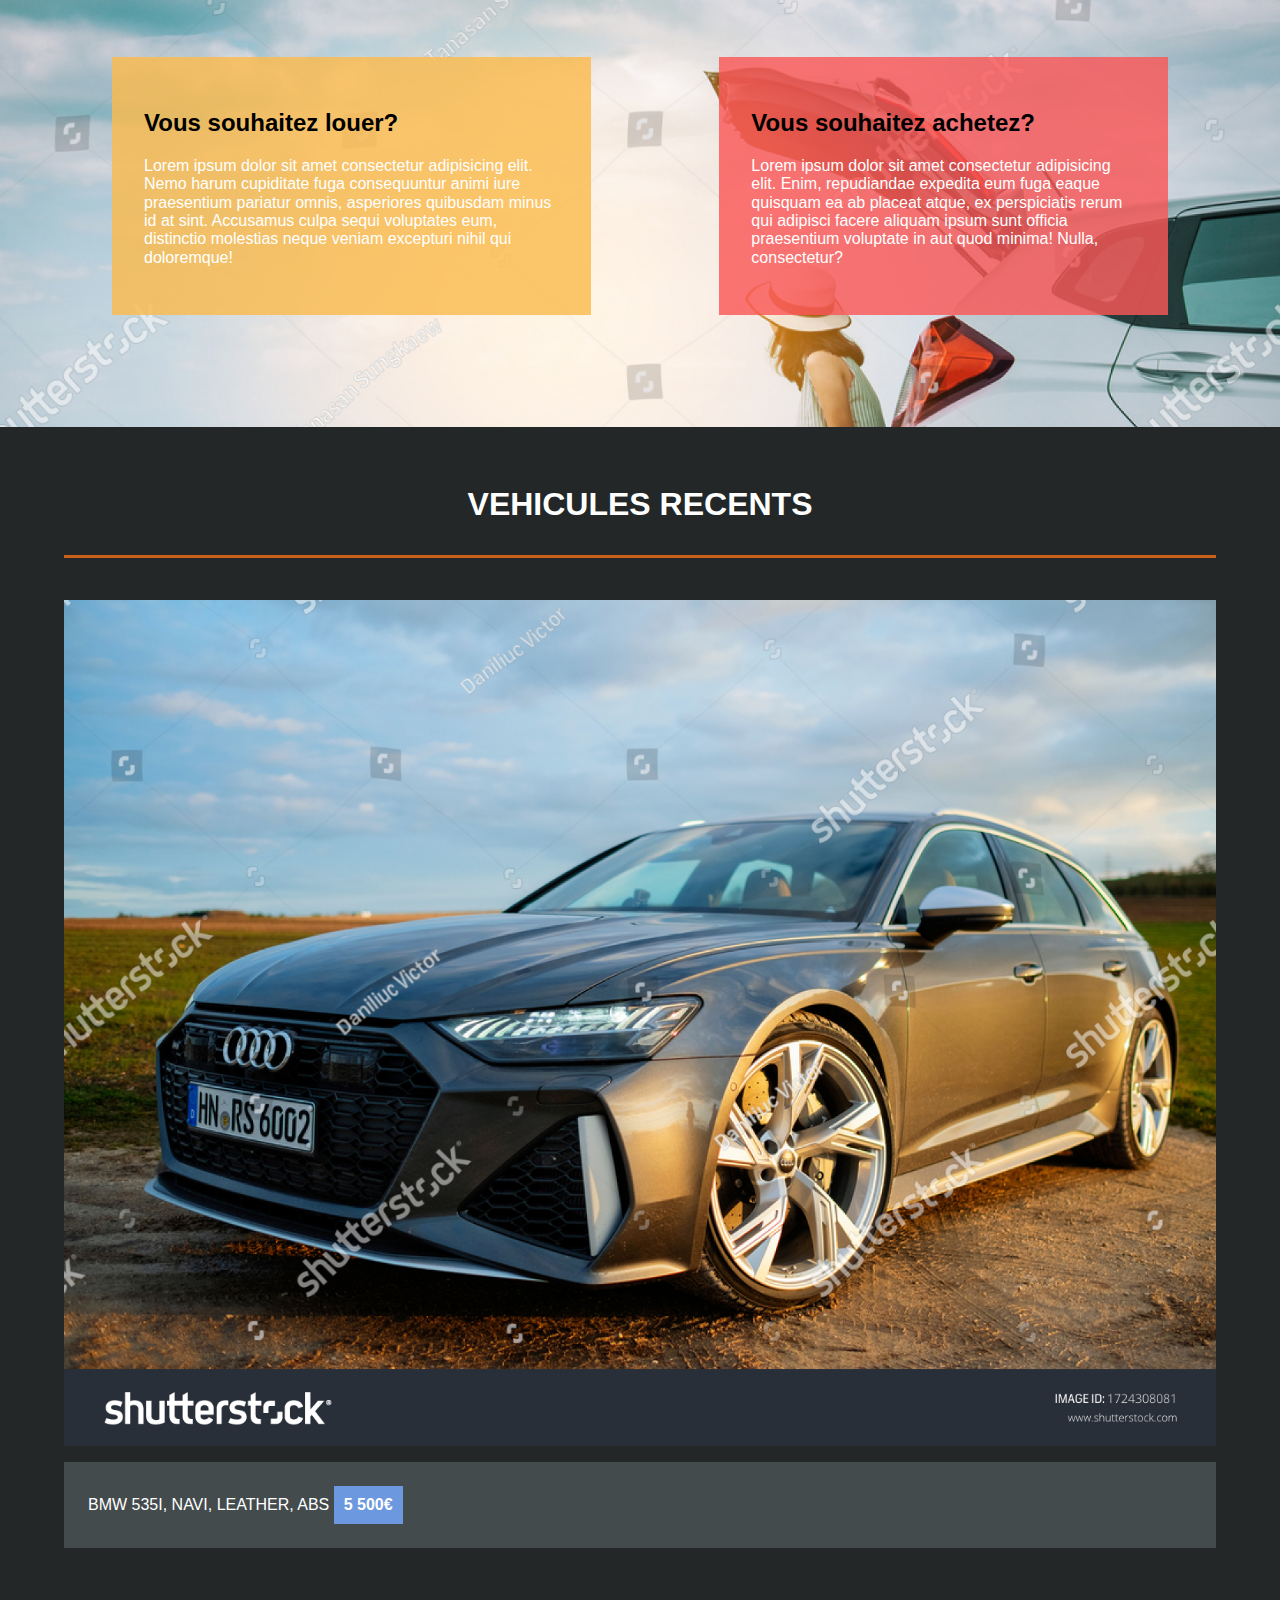
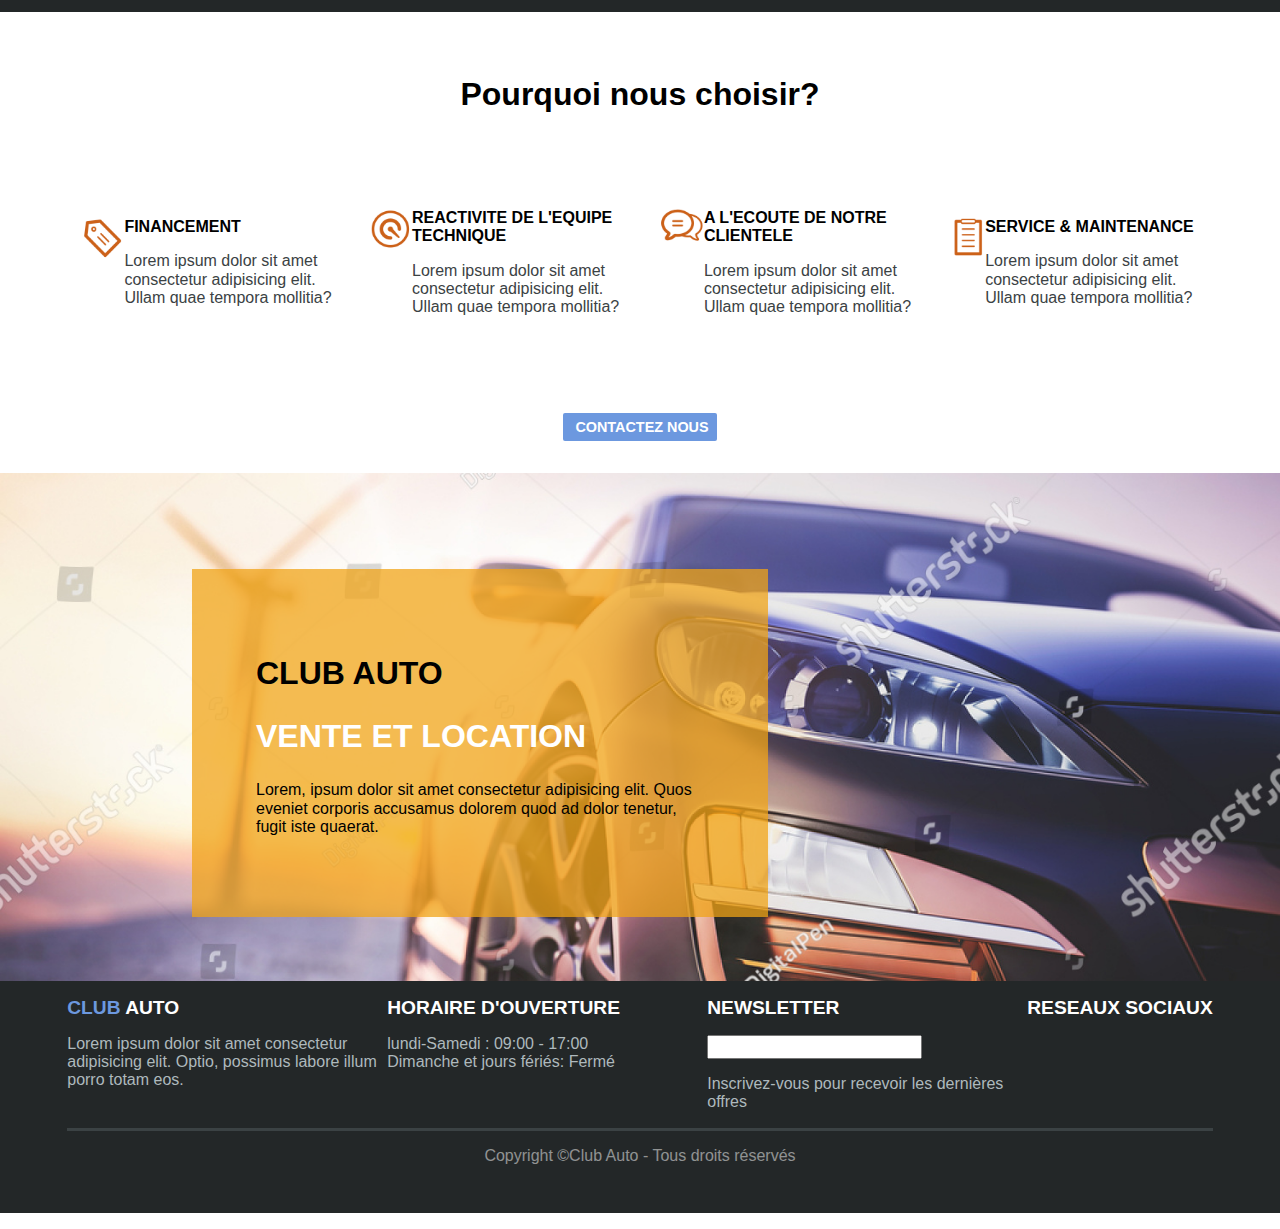
==== commit a8e2c4c0: "addd" ====
--- a/index.html
+++ b/index.html
@@ -10,11 +10,12 @@
 </head>
 <body>
     <header id="mainHeader">
+        <!--boutton burger-->
         <div class="burger">
             <svg fill="#000000" xmlns="http://www.w3.org/2000/svg"  viewBox="0 0 30 30" width="30px" height="30px"><path d="M 3 7 A 1.0001 1.0001 0 1 0 3 9 L 27 9 A 1.0001 1.0001 0 1 0 27 7 L 3 7 z M 3 14 A 1.0001 1.0001 0 1 0 3 16 L 27 16 A 1.0001 1.0001 0 1 0 27 14 L 3 14 z M 3 21 A 1.0001 1.0001 0 1 0 3 23 L 27 23 A 1.0001 1.0001 0 1 0 27 21 L 3 21 z"/></svg>
         </div>
+        <!--informations concernant l'entreprise-->
         <section id="fHeader">
-          
             <div class="A">
                 <h1 class="none" >CLUB AUTO</h1>
             </div>
@@ -33,6 +34,7 @@
                 
             </div>
         </section>
+        <!--barre de navigation-->
         <section id="sHeader">
            <nav class="mainNav none">
                 <ul>
@@ -49,7 +51,7 @@
        </div>
 
     </header> <!-- Ici ce termine le header -->
-    
+    <!--La présentation de l'entreprise-->
     <section id="AMiddlePage">
         <div id="AfContent"> 
             <div class="fblock">
@@ -78,6 +80,7 @@
             </div>    
         </aside>
     </section>
+    <!--Une partie catalogue des véhicules-->
     <section id="A2MiddlePage">
         <div id="first">
             <div class="A1fContent">
@@ -102,6 +105,7 @@
             </div>
         </aside>
     </section>
+    <!--éloges de l'entreprise-->
     <section id="AbottomPage">
         <div>
             <h3>Pourquoi nous choisir?</h3>
@@ -136,12 +140,14 @@
         </div>       
             
     </section>
+    <!---->
     <section id="A2bottomPage">
         <div class="AbottomContent">
             <h1>CLUB AUTO </h1><h2>VENTE ET LOCATION</h2>
             <p>Lorem, ipsum dolor sit amet consectetur adipisicing elit. Quos eveniet corporis accusamus dolorem quod ad dolor tenetur, fugit iste quaerat.</p>
         </div>
     </section>
+    <!--Début du footer-->
     <footer id="mainFooter">
         <ul>
             <li><h2><span>CLUB</span>  AUTO</h2>
--- a/style.css
+++ b/style.css
@@ -1,5 +1,8 @@
 *{
     font-family: Arial, Helvetica, sans-serif;
+}
+.none{
+    display: none;
 }
 html,body{
     width:100%;
@@ -118,12 +121,13 @@
     width: 40vw;
 }
 #A2MiddlePage {
+    
+}
+#first{
     background-image: url(/img/vente-location.jpg);
     background-repeat: no-repeat;
     background-size: cover;
-}
-#first{
-    height: 40vh;
+    height: auto;
     display: flex;
 }
 #first p{
@@ -133,13 +137,13 @@
 background-color: #faba4dd0;
 margin: 7em 1em 7em 7em;
 padding: 2em;
-height: 15vh;
+height: auto;
 }
 .A1sContent{
     background-color: #fa5757d0;
     margin: 7em 7em 7em 7em;
     padding: 2em;
-    height: 15vh;
+    height: auto;
 }
 #second{
     background-color: #232728;
@@ -330,7 +334,7 @@
 }
 .VmainNav{
     background-color: rgba(255, 255, 255, 0.678);
-    height: 3vh;    
+    height: auto;    
 }
 .VmainNav ul{
     display: flex;
@@ -394,7 +398,7 @@
     width: auto;
     
 }
-#Vfirst{
+.Vfirst{
     display: flex;   
     padding: 1em;
     border-bottom: 1px #444b4d3a solid;   
@@ -490,7 +494,7 @@
 #PageContent{
     background-color: #fff;
    padding: 2em 4em 5em 4em;
-   height: 29vh;
+   height: auto;
    margin: 0em 10em 5em 10em;
    width: auto;
 }
@@ -620,11 +624,35 @@
     color: #01447e;
     text-decoration: underline;
   }
-
+button{
+    cursor: pointer;
+}
+.burger img{
+    display: none;
+}
 
 @media screen and (max-width:480px){
+    /*Menu Burger */
+    .menuburger[data-visible]{
+        display:flex ;
+       
+    }
+    .menuburger ul li a{
+        text-decoration: none;
+        color: #edf2f3;
+   
+    }
+    .menuburger ul li{
+        list-style-type: none;
+    }
+    /* FIN Menu Burger */
     #fHeader div{
         padding: 0;
+    }
+   
+    .VA button{
+        border: 0;
+        background-color: #232728;
     }
     .burger svg,.VA svg{
         fill: #6C98DF;  
@@ -632,7 +660,6 @@
     }
     .burger{
         background-color: #232728;
-        width: 100vw;
         text-align: right;
     }
     .none{
@@ -754,7 +781,7 @@
         padding: 0;
     }
    
-    #Vfirst{
+    .Vfirst{
        display: block;
        padding: 1em;
      
@@ -827,9 +854,170 @@
     }
 
 }
-
-@media screen and (min-width:481px) {
+@media screen and (max-width:1000px){
+    #fHeader div{
+        padding: 0;
+    }
+    .VmainNav[data-visible]{
+         display: flex;
+         justify-content: center;
+    }
+    .VA button{
+        border: 0;
+        background-color: #232728;
+    }
     .burger svg,.VA svg{
+        fill: #6C98DF;  
+        padding: 1em;
+    }
+    .burger{
+        background-color: #232728;
+        text-align: right;
+    }
+    .none{
+         display: none;
+        }
+    .ABC{
+        position: absolute;    
+    }
+    .bottomHeader h1{
+        padding-left: 0;
+    }
+    #AMiddlePage{
+        padding: 0;
+    }
+    .AbottomP ul{
+        display: block;
+    }
+    #AbottomPage{
+        padding: 2em;
+    }
+    .A1fContent,.A1sContent{
+        margin:2em ;
+    }
+    .AbottomContent{
+        margin: 2em;
+    }
+    #mainFooter ul{
+        display: block;
+    }
+    /**VENTE ET LOCATION*/
+    #VmainHeader{
+        height: auto;
+    }
+    #VfHeader{
+       display: grid;
+       height: auto;
+       padding: 0;
+       justify-content: flex-start;
+      
+    }
+    .VA{
+        display: flex;
+       padding: 1em;
+        align-items: center;
+        justify-content: space-between;
+        width: 95vw;
+       
+    }
+    .burger{
+        text-align: right;
+    }
+    .VABC{
+        padding:0 0 1em 0;
+    }
+    #TopPage h2{
+        margin: 0;
+        padding: 1em;
+    }
+    #VPageContent{
+        padding: 1em;
+    }
+    #rightCol{
+        float: none;
+        padding: 0;
+        margin: 1em;
+       
+    }
+    #rightCol ul li select{
+       width: 80% ;
+    }
+    #LeftCol ul{
+        padding: 0;
+    }
+   
+    .Vfirst{
+       display: block;
+       padding: 1em;
+     
+    }
+    .Vsecond{
+        
+        width: auto;
+        
+    }
+    .Vthird{
+        width: auto;
+    }
+    .Vfourthh{
+        float: right;
+        position: absolute; 
+    }
+    #LeftCol ul div {
+        padding: 0;
+    }
+    #CTopPage{
+        height: 50vh;
+    }
+    #PageContent{
+      width: auto;
+      height: auto;
+      margin: 1em;
+      padding: 2em;
+    }
+    #frmContact{
+        display: block;
+       
+        
+    }
+    #frmContact div{
+        padding: 1em 0;
+    }
+    .Cfirst{
+        display: block;
+    }
+    .envoyez{
+        text-align: center;
+    }
+}
+@media screen and (max-width:1400px) and (min-width:1001px){
+#VfHeader div,#fHeader div{
+    padding: 1em;
+}
+#AbottomPage{
+    padding: 2em 1em;
+}
+#mainFooter ul,#mainFooter ul li{
+    padding: 0;
+}
+#VPageContent{
+    padding: 0;
+}
+#LeftCol{
+    margin: 2em;
+}
+#rightCol{
+    padding: 1em;
+}
+.Vfirst{
+    padding: 0;
+}
+#frmContact{
+    grid-template-columns: none;
+}
+}
+@media screen and (min-width:1001px) {
+    .burger svg,.VA svg,.VA button{
         display: none;
     }
     .Vfourthh{
@@ -1031,4 +1219,3 @@
 
 
 
-
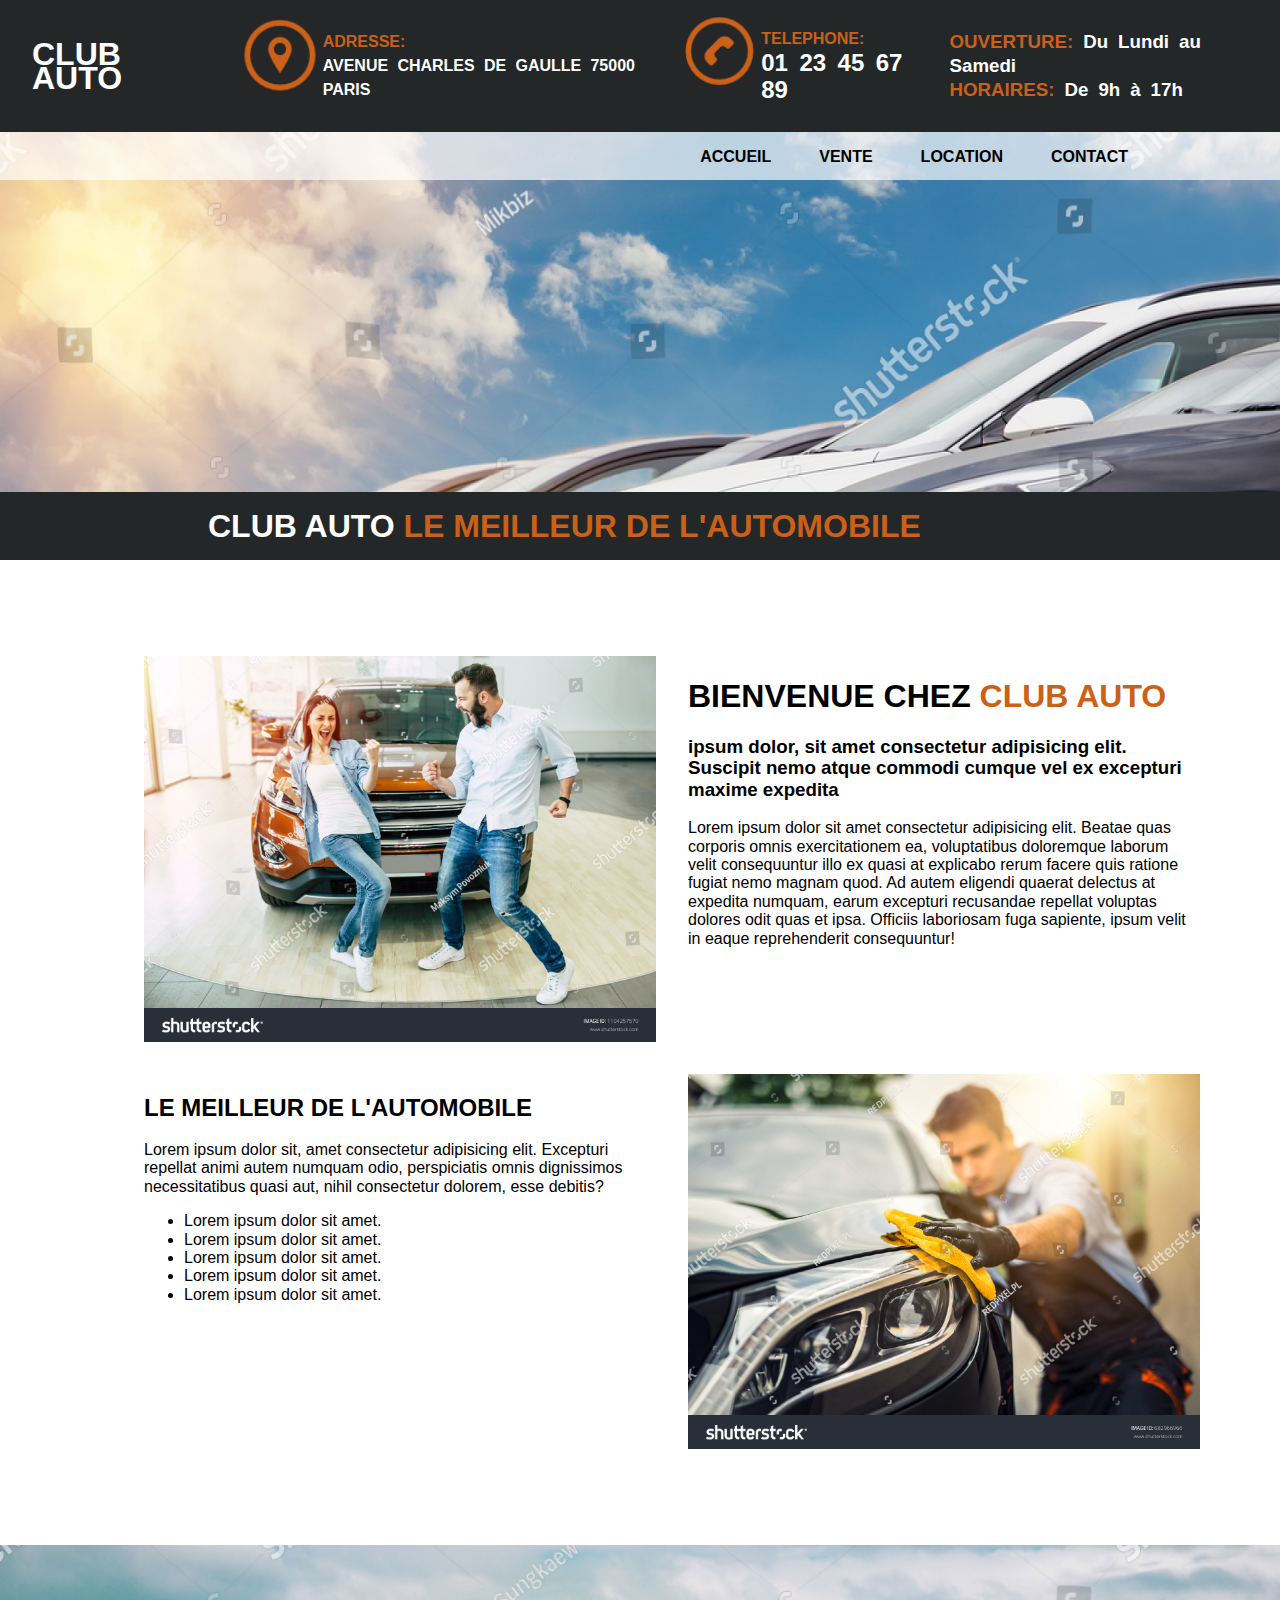
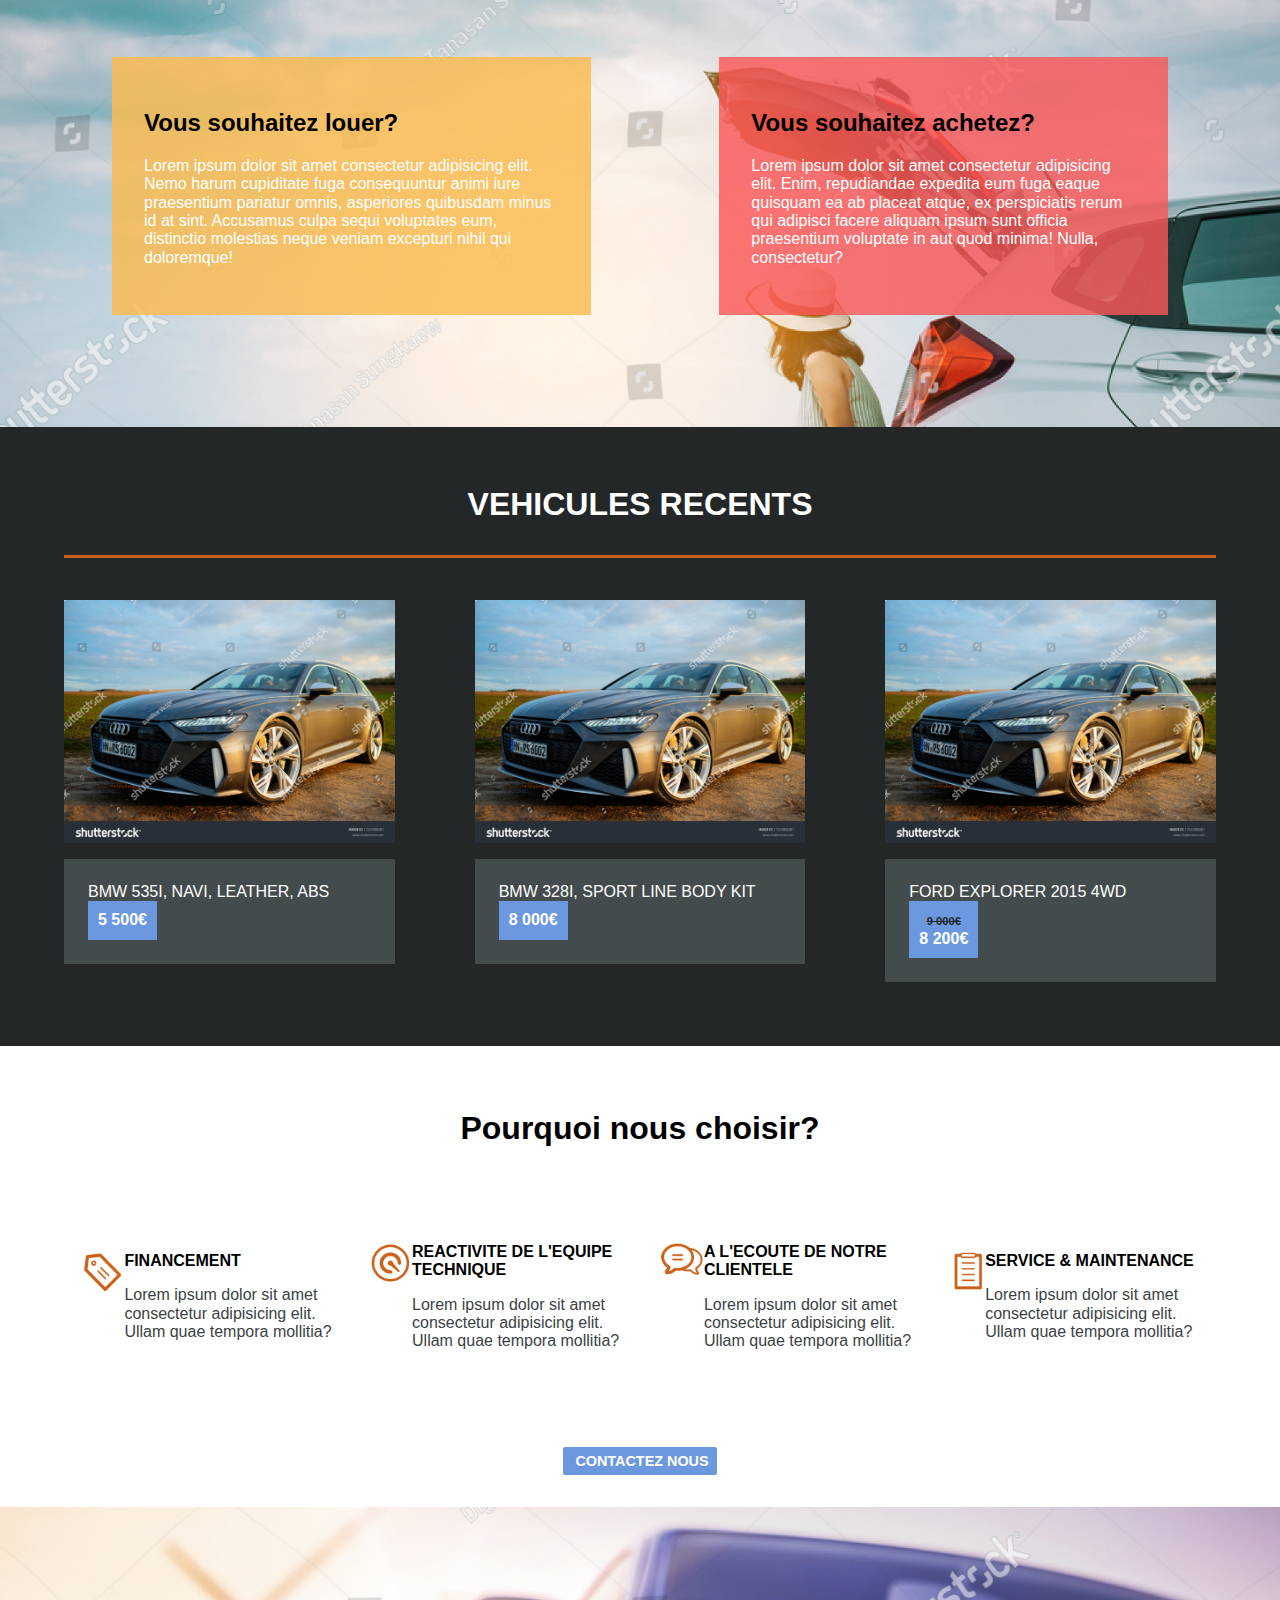
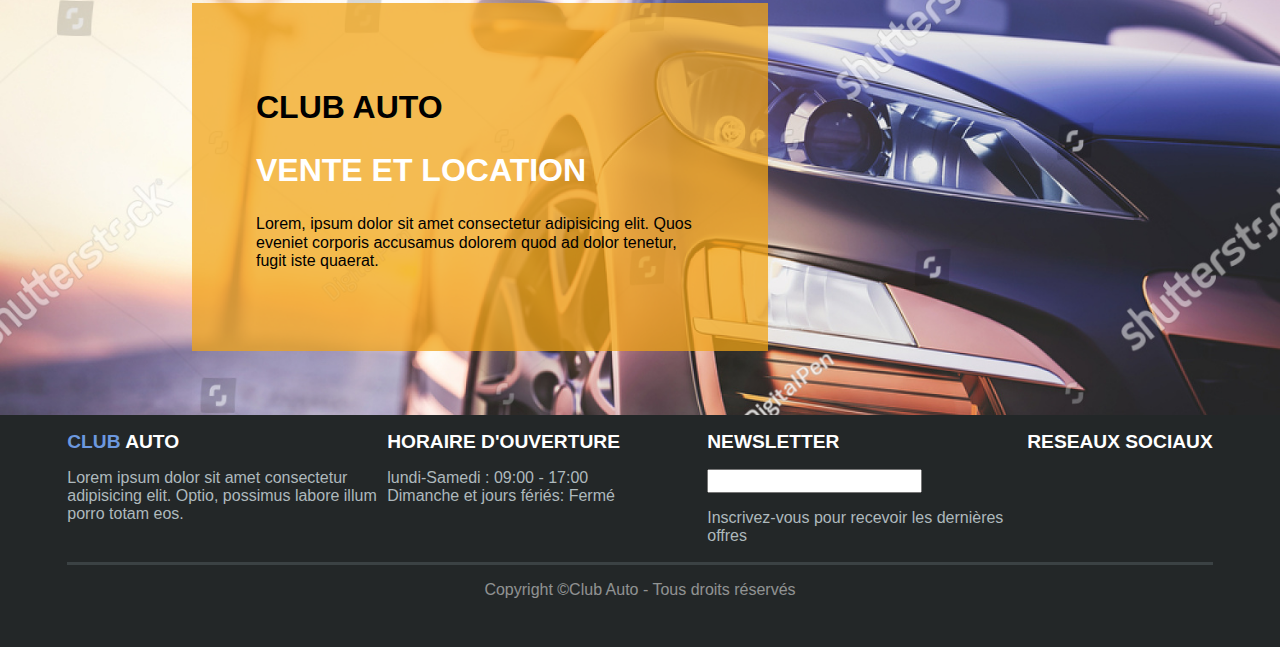
==== commit c07fc5fa: "burger enfin" ====
--- a/index.html
+++ b/index.html
@@ -12,8 +12,16 @@
     <header id="mainHeader">
         <!--boutton burger-->
         <div class="burger">
-            <svg fill="#000000" xmlns="http://www.w3.org/2000/svg"  viewBox="0 0 30 30" width="30px" height="30px"><path d="M 3 7 A 1.0001 1.0001 0 1 0 3 9 L 27 9 A 1.0001 1.0001 0 1 0 27 7 L 3 7 z M 3 14 A 1.0001 1.0001 0 1 0 3 16 L 27 16 A 1.0001 1.0001 0 1 0 27 14 L 3 14 z M 3 21 A 1.0001 1.0001 0 1 0 3 23 L 27 23 A 1.0001 1.0001 0 1 0 27 21 L 3 21 z"/></svg>
+            <svg class="activer" fill="#000000" xmlns="http://www.w3.org/2000/svg"  viewBox="0 0 30 30" width="30px" height="30px"><path d="M 3 7 A 1.0001 1.0001 0 1 0 3 9 L 27 9 A 1.0001 1.0001 0 1 0 27 7 L 3 7 z M 3 14 A 1.0001 1.0001 0 1 0 3 16 L 27 16 A 1.0001 1.0001 0 1 0 27 14 L 3 14 z M 3 21 A 1.0001 1.0001 0 1 0 3 23 L 27 23 A 1.0001 1.0001 0 1 0 27 21 L 3 21 z"/></svg>
         </div>
+        <div><nav class="menuburger hide " >
+            <ul>
+                <li><a href="/index.html">ACCUEIL</a></li>
+                <li><a href="/vente.html">VENTE</a></li>
+                <li><a href="/Location.html">LOCATION</a></li>
+                <li><a href="/Contact.html">CONTACT</a></li>
+            </ul>
+         </nav></div>
         <!--informations concernant l'entreprise-->
         <section id="fHeader">
             <div class="A">
@@ -24,6 +32,7 @@
                 <h2 class="none">ADRESSE:<br><span>AVENUE CHARLES DE GAULLE 75000 PARIS</span></h2> <br>
                 <p></p>
             </div>
+            
             <div class="ABC">
             <img src="/icon/icon-telephone.png" alt="icon de téléphone">
                 <h2>TELEPHONE:<br><span>01 23 45 67 89</span></h2>
@@ -168,6 +177,6 @@
             <p>Copyright &#169;Club Auto - Tous droits réservés</p>
         </div>
     </footer><!-- Ici ce termien le footer-->
-    
+    <script src="/buttun.js"></script>
 </body>
 </html>--- a/style.css
+++ b/style.css
@@ -1,9 +1,7 @@
 *{
     font-family: Arial, Helvetica, sans-serif;
 }
-.none{
-    display: none;
-}
+
 html,body{
     width:100%;
     overflow-x:hidden;
@@ -30,6 +28,9 @@
     display: flex;
     word-spacing: 0.3em;
     line-height: 1.5em
+}
+#fHeader img{
+    height: 80px;
 }
 .AB h2 span,.ABC h2 span,.A{
     color: #fff;
@@ -63,6 +64,24 @@
     margin: 0;
     padding-top: 1em;
    
+}
+.menuburger{
+    background-color: #232728;
+    margin: 0;
+}
+.menuburger ul{
+    list-style-type: none;
+    text-align: right;
+    padding-right: 3em;
+    margin: 0;
+}
+.menuburger ul li a{
+    text-decoration: none;
+    color: #ffffff;
+   
+}
+.menuburger ul li{
+    padding: 0.5em;
 }
 .mainNav ul li a{
     text-decoration: none;
@@ -119,9 +138,6 @@
 .ssblock{
     padding: 1em;
     width: 40vw;
-}
-#A2MiddlePage {
-    
 }
 #first{
     background-image: url(/img/vente-location.jpg);
@@ -170,10 +186,7 @@
     border: none;
     height: auto;
     width: auto;
-    font-weight: bold;
-   
-   
-   
+    font-weight: bold;  
 }
 #second ul li button span{
     text-decoration: line-through;
@@ -284,7 +297,9 @@
 }
 /*FOOTER*/
 /* PAGE VENTE */
-
+.hide{
+    display: none;
+}
 #VmainHeader{  
     height: 30vh;
 }
@@ -304,6 +319,9 @@
 }
 #VfHeader p , #VfHeader h3{
     color: #FFF;
+}
+#VfHeader img{
+    height: 80px;
 }
 .VA{
     color: #fff;
@@ -661,6 +679,7 @@
     .burger{
         background-color: #232728;
         text-align: right;
+        display: block;
     }
     .none{
          display: none;
@@ -858,6 +877,12 @@
     #fHeader div{
         padding: 0;
     }
+    .visible{
+        display: block;
+    }
+    .none{
+        display: none;
+    }
     .VmainNav[data-visible]{
          display: flex;
          justify-content: center;
@@ -873,10 +898,8 @@
     .burger{
         background-color: #232728;
         text-align: right;
-    }
-    .none{
-         display: none;
-        }
+     
+    }
     .ABC{
         position: absolute;    
     }
